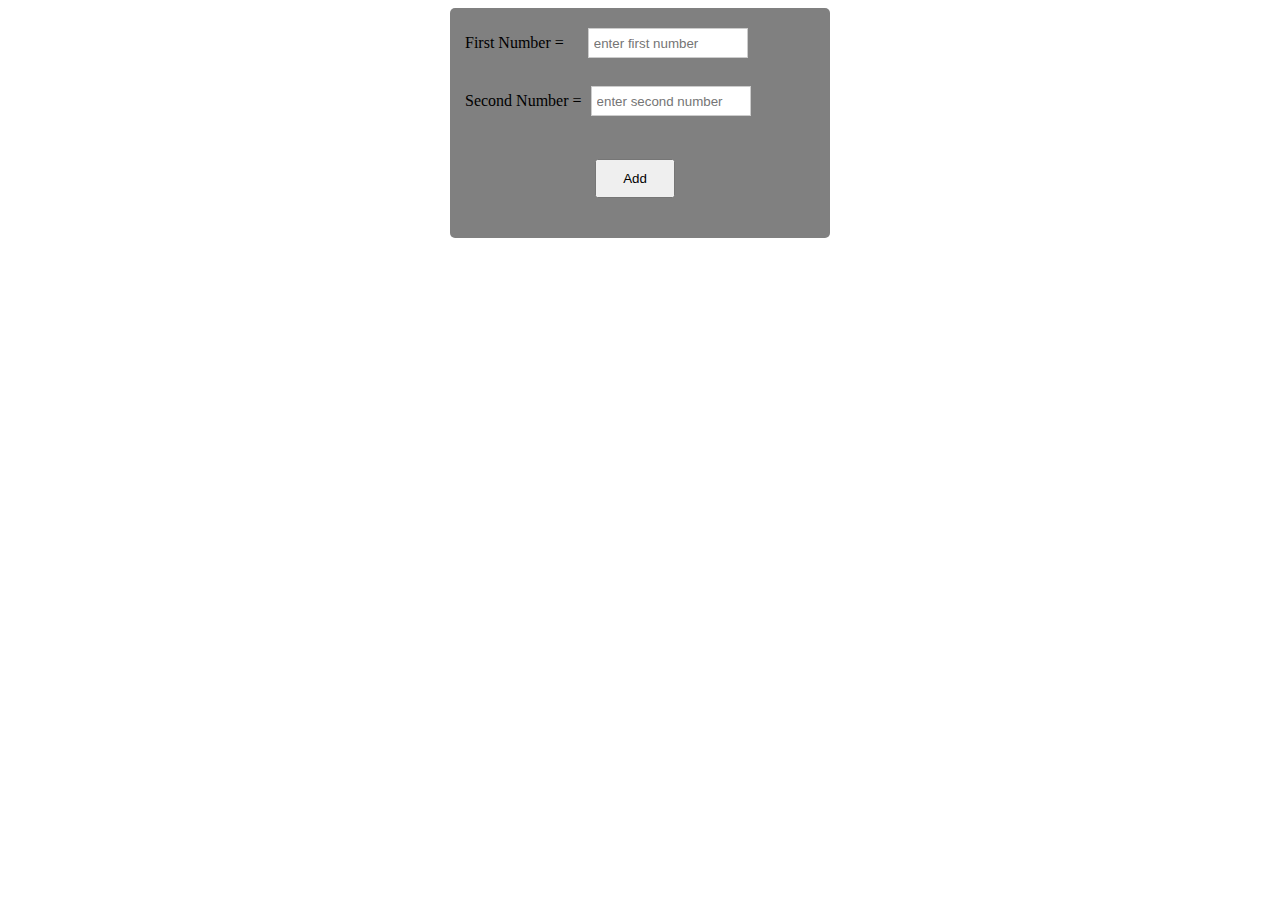
==== calculator/index.html @ 017405a4 "calculator code" ====
<html lang="en">
  <head>
    <meta charset="UTF-8" />
    <link rel="stylesheet" href="style.css" />
    <meta http-equiv="X-UA-Compatible" content="IE=edge" />
    <meta name="viewport" content="width=device-width, initial-scale=1.0" />
    <title>Document</title>
  </head>
  <body>
    <div class="container">
      <label>First Number = </label>
      <input
        type="number"
        id="one"
        name="first number "
        placeholder="enter first number"
      /><br /><br />
      <label>Second Number =</label>
      <input
        type="number"
        id="two"
        name="second number"
        placeholder="enter second number"
      /><br /><br />
      <button id="btn1">Add</button>
    </div>

    <div class="output"></div>

    <script src="index.js"></script>
  </body>
</html>
---- calculator/style.css ----
.container {
  height: 200px;
  width: 350px;
  background-color: gray;
  border-radius: 5px;
  margin: auto;
  align-items: center;
  padding: 15px;
}
.container input {
  padding: 5px;
  height: 30px;
  width: 160px;
  margin: 5px;
  display: inline-block;
  border: 1px solid #ccc;
  box-sizing: border-box;
}
#one {
  margin-left: 20px;
}
#btn1 {
  padding: 10px;
  margin: auto;
  width: 80px;
  margin: 20px;
  margin-left: 130px;
  color: black;
}
.output {
  height: 200px;
  width: 300px;
  margin-left: 200px;
  margin: auto;
  padding: 15px;
}
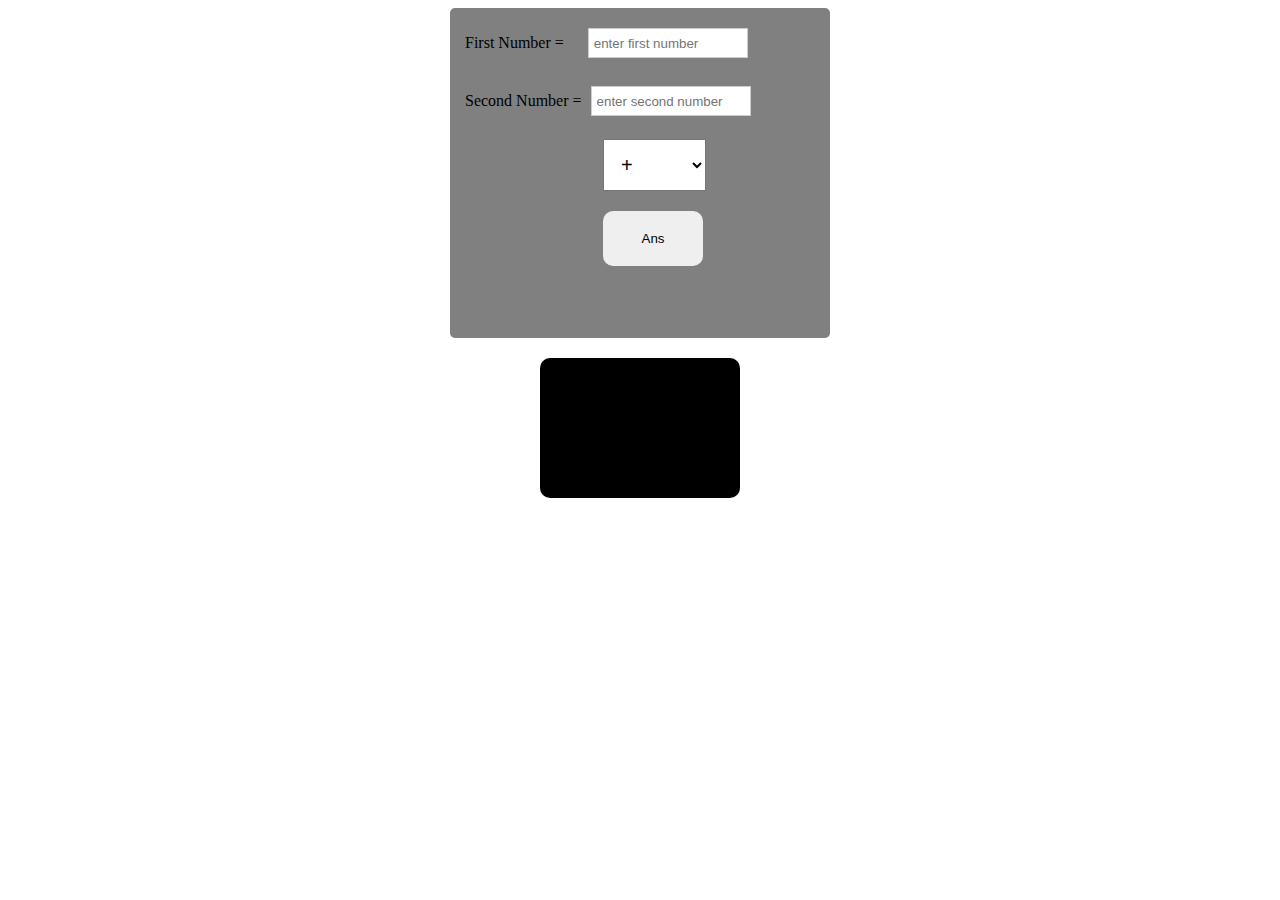
==== commit c588fe02: "calculator code updated" ====
--- a/calculator/index.html
+++ b/calculator/index.html
@@ -22,7 +22,20 @@
         name="second number"
         placeholder="enter second number"
       /><br /><br />
-      <button id="btn1">Add</button>
+
+      <select id="operators">
+        <option value="+">+</option>
+        <option value="-">-</option>
+        <option value="*">*</option>
+        <option value="/">/</option>
+      </select>
+
+      <div class="buttons">
+        <button id="btn1">Ans</button>
+        <!-- <button id="btn2">-</button>
+        <button id="btn3">*</button>
+        <button id="btn4">/</button> -->
+      </div>
     </div>
 
     <div class="output"></div>
--- a/calculator/style.css
+++ b/calculator/style.css
@@ -1,5 +1,5 @@
 .container {
-  height: 200px;
+  height: 300px;
   width: 350px;
   background-color: gray;
   border-radius: 5px;
@@ -19,18 +19,31 @@
 #one {
   margin-left: 20px;
 }
+
+.output {
+  height: 100px;
+  width: 200px;
+  background-color: black;
+  margin: auto;
+  align-items: center;
+  margin-top: 20px;
+  text-align: center;
+  border-radius: 10px;
+  color: white;
+  font-size: 50px;
+  padding-top: 40px;
+}
+#operators {
+  padding: 13px;
+  width: 103px;
+  font-size: 20px;
+  margin-left: 138px;
+}
 #btn1 {
-  padding: 10px;
-  margin: auto;
-  width: 80px;
+  padding: 20px;
   margin: 20px;
-  margin-left: 130px;
-  color: black;
+  margin-left: 138px;
+  width: 100px;
+  border-radius: 10px;
+  border: none;
 }
-.output {
-  height: 200px;
-  width: 300px;
-  margin-left: 200px;
-  margin: auto;
-  padding: 15px;
-}
